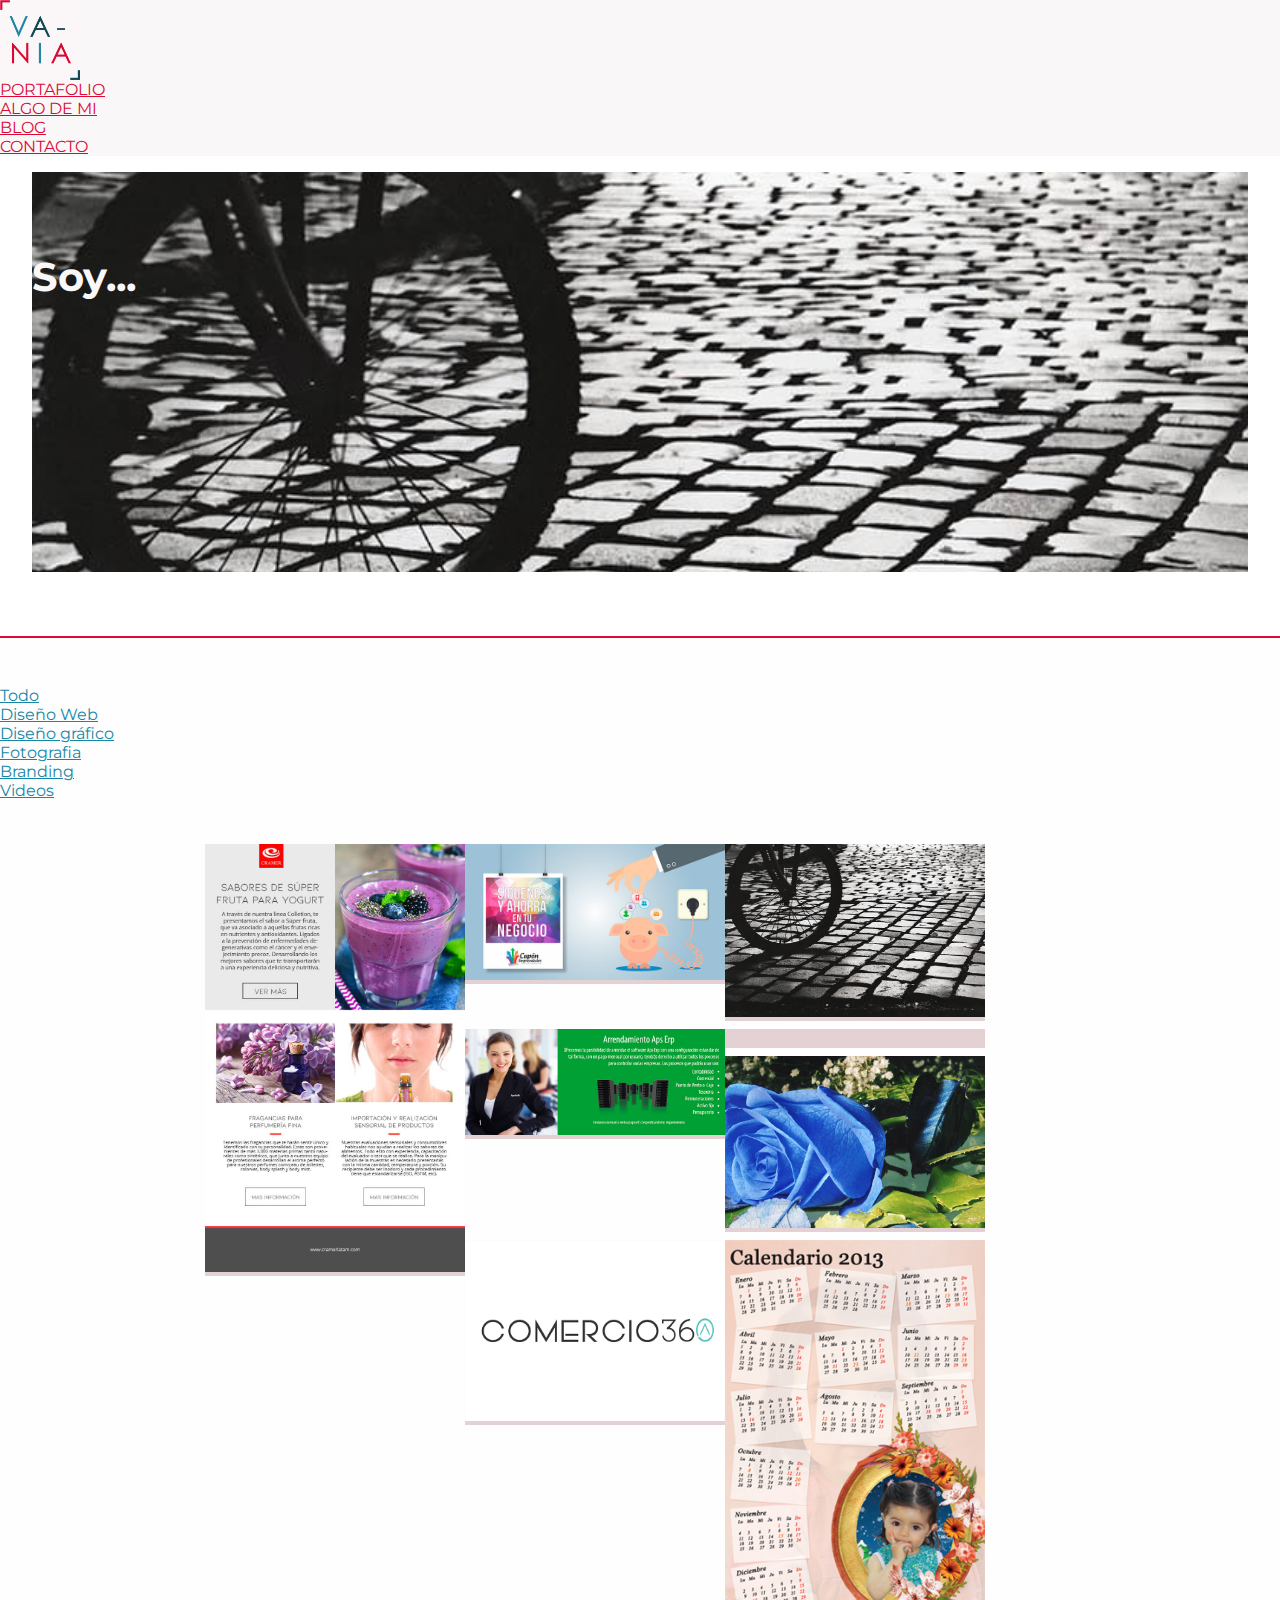
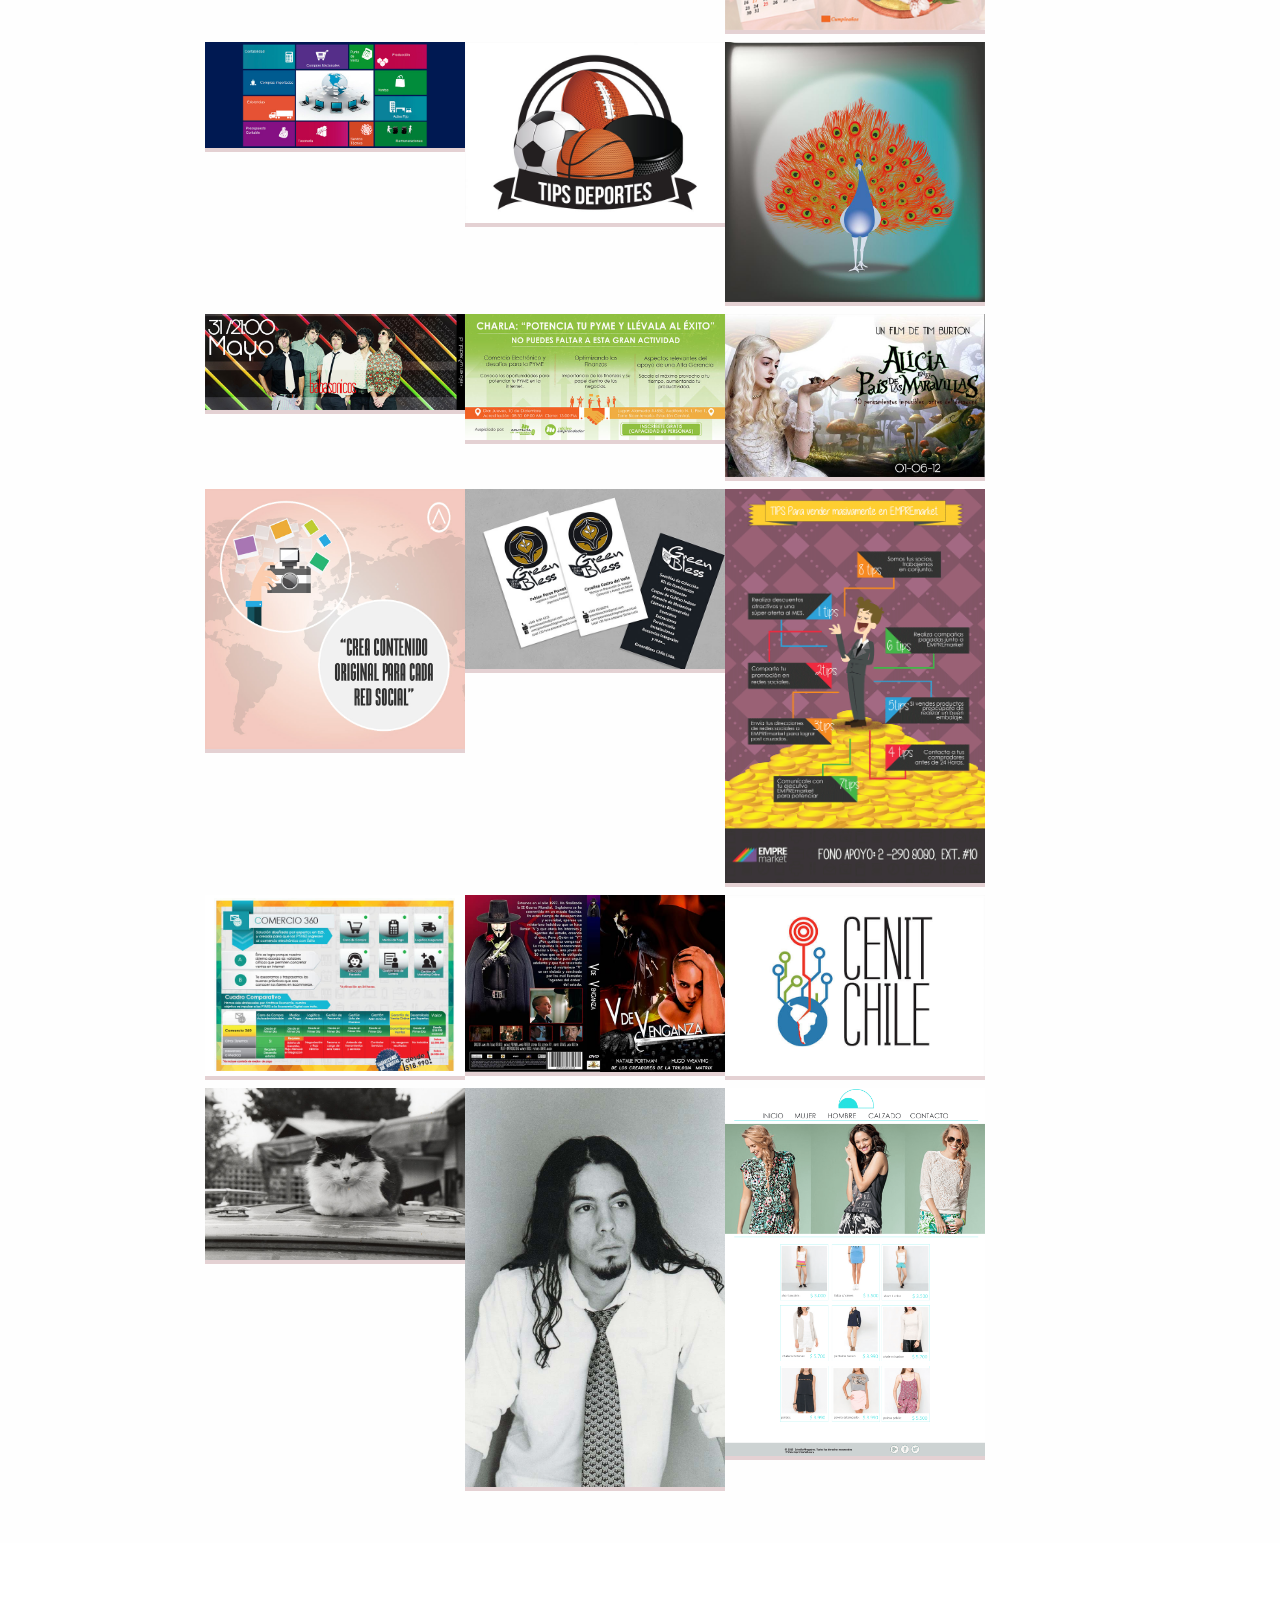
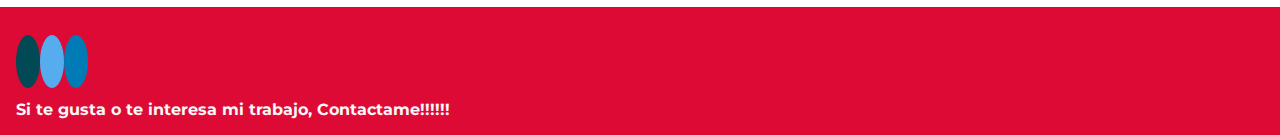
==== index.html @ 9d509ae1 "modificando textos imagen portafolio" ====
<!DOCTYPE html>
<html lang="es">
<head>
	<meta charset="UTF-8">
	<meta name="viewport" content="width=device-width, initial-scale=1, shrink-to-fit=no">
	<title>Portafolio profesional | front end</title>
	<link href="https://fonts.googleapis.com/css?family=Montserrat:400,700" rel="stylesheet">
	<link href="https://fonts.googleapis.com/css?family=Dosis" rel="stylesheet"> 
	<link rel="stylesheet" href="https://stackpath.bootstrapcdn.com/bootstrap/4.1.3/css/bootstrap.min.css" integrity="sha384-MCw98/SFnGE8fJT3GXwEOngsV7Zt27NXFoaoApmYm81iuXoPkFOJwJ8ERdknLPMO" crossorigin="anonymous">
	<link rel="stylesheet" href="https://use.fontawesome.com/releases/v5.2.0/css/all.css" integrity="sha384-hWVjflwFxL6sNzntih27bfxkr27PmbbK/iSvJ+a4+0owXq79v+lsFkW54bOGbiDQ" crossorigin="anonymous">
	<link rel="stylesheet" href="assets/css/style-masonry.css">
	<link rel="stylesheet" href="assets/css/style.css">
</head>
<body class="contenedor">
	<nav class="menuPortafolio1 py-4">
		<a href="">
			<div class="menuPortafolio1__logo ml-auto mr-auto">
				<img src="assets/img/log-vc.jpg" alt="logotipo portafolio">
			</div>
		</a>
		<ul class="nav justify-content-center">
			<li class="nav-item">
				<a class="nav-link active" href="index.html">PORTAFOLIO</a>
			</li>
			<li class="nav-item">
				<a class="nav-link" href="sobre-mi.html">ALGO DE MI</a>
			</li>
			<li class="nav-item">
				<a class="nav-link" href="blog.html">BLOG</a>
			</li>
			<li class="nav-item">
				<a class="nav-link" href="contacto.html">CONTACTO</a>
			</li>
		</ul>
	</nav>
	<nav class="navbar navbar-expand-lg navbar-light bg-light menuPortafolio2">
		<a class="menuPortafolio2__logo" href="#">
			<img src="assets/img/log-vc.jpg" alt="logotipo portafolio">
		</a>
		<button class="navbar-toggler icon-amburguesa" type="button" data-toggle="collapse" data-target="#navbarNav" aria-controls="navbarNav" aria-expanded="false" aria-label="Toggle navigation">
			<span class="navbar-toggler-icon "></span>
		</button>
		<div class="collapse navbar-collapse" id="navbarNav">
			<ul class="navbar-nav ml-auto">
				<li class="nav-item active">
					<a class="nav-link menuPortafolio2_btn" href="index.html">PORTAFOLIO<span class="sr-only">(current)</span></a>
				</li>
				<li class="nav-item">
					<a class="nav-link menuPortafolio2_btn" href="sobre-mi.html">ALGO DE MI</a>
				</li>
				<li class="nav-item">
					<a class="nav-link menuPortafolio2_btn" href="blog.html">BLOG</a>
				</li>
				<li class="nav-item">
					<a class="nav-link menuPortafolio2_btn" href="contacto.html">CONTACTO</a>
				</li>
			</ul>
		</div>
	</nav>
	<header class="container-fluid imgPrincipal">
		<h1 class="imgPrincipal__textoEscrito">Soy...</h1>
	</header>	

	<section class="container-fluid portafolio">
		<!--inicico submenu-->
		<div class="row submenu">
			<ul class="nav justify-content-center sub-menuPortafolio">
			<li class="nav-item">
				<a class="nav-link active" href="#">Todo</a>
			</li>
			<li class="nav-item">
				<a class="nav-link" href="#">Diseño Web</a>
			</li>
			<li class="nav-item">
				<a class="nav-link" href="#">Diseño gráfico</a>
			</li>
			<li class="nav-item">
				<a class="nav-link" href="#">Fotografia</a>
			</li>
			<li class="nav-item">
				<a class="nav-link" href="#">Branding</a>
			</li>
			<li class="nav-item">
				<a class="nav-link" href="#">Videos</a>
			</li>
			</ul>	
		</div><!--fin  submenu-->
		
		<div class=" container-fluid grid">
			<div class="grid-item grid-item--height3">
				<figure class="grid__imageIndiv">
					<img src="assets/img/CramerMailing.jpg" alt="Mailing emporesa cramer"/>
					<figcaption>
						<h3 class="grid__titulo">Mailing<span>Empresa Cramer</span> sabores</h3>
						<a href="#"></a>
					</figcaption>			
				</figure>
			</div>
			<div class="grid-item">
				<figure class="grid__imageIndiv">
					<img class="img-fluid" src="assets/img/ahorra-tu-negocio.jpg" alt="">
					<figcaption>
						<h3 class="grid__titulo">Mailing<span>Empresa Cramer</span> sabores</h3>
						<a href="#"></a>
					</figcaption>			
				</figure>
			</div>
			<div class="grid-item grid-item--height2">
				<figure class="grid__imageIndiv">
					<img class="img-fluid" src="assets/img/calle.jpg" alt="">
					<figcaption>
						<h3 class="grid__titulo">Mailing<span>Empresa Cramer</span> sabores</h3>
						<a href="#"></a>
					</figcaption>			
				</figure>
			</div>
			<div class="grid-item grid-item--height3">
				<figure class="grid__imageIndiv">
					<img class="img-fluid" src="assets/img/banner02.jpg" alt="">
					<figcaption>
						<h3 class="grid__titulo">Mailing<span>Empresa Cramer</span> sabores</h3>
						<a href="#"></a>
					</figcaption>			
				</figure>
			</div>
			<div class="grid-item grid-item--height2">
				<figure class="grid__imageIndiv">
					<img class="img-fluid" src="assets/img/revistaTw.jpg" alt="">
					<figcaption>
						<h3 class="grid__titulo">Proyecto<span>Revista</span> TW LOGÍSTICA</h3>
						<a href="#"></a>
					</figcaption>			
				</figure>
			</div>
			
			<div class="grid-item">
				<figure class="grid__imageIndiv">
					<img class="img-fluid" src="assets/img/rosaazul.jpg" alt="">
					<figcaption>
						<h3 class="grid__titulo">Fotografia <span>Estudio</span></h3>
						<a href="#"></a>
					</figcaption>			
				</figure>
			</div>
			<div class="grid-item grid-item--height2">
				<figure class="grid__imageIndiv">
					<img class="img-fluid" src="assets/img/fotologocomercio360.jpg" alt="">
					<figcaption>
						<h3 class="grid__titulo">lOGOTIPO <span>COMERCIO360,</span> Marca corporativa</h3>
						<a href="#"></a>
					</figcaption>			
				</figure>
			</div>
			<div class="grid-item grid-item--height3">
				<figure class="grid__imageIndiv">
					<img class="img-fluid" src="assets/img/img24.jpg" alt="">
					<figcaption>
						<h3 class="grid__titulo">Calendario <span>año</span> 2013</h3>
						<a href="#"></a>
					</figcaption>			
				</figure>
			</div>
			<div class="grid-item">
				<figure class="grid__imageIndiv">
					<img  class="img-fluid" src="assets/img/banner03.jpg" alt="">
					<figcaption>
						<h3 class="grid__titulo">Mailing<span>Empresa Cramer</span> sabores</h3>
						<a href="#"></a>
					</figcaption>			
				</figure>
			</div>
			<div class="grid-item">
				<figure class="grid__imageIndiv">
					<img class="img-fluid" src="assets/img/logotipodeportes.jpg" alt="">
					<figcaption>
						<h3 class="grid__titulo">Mailing<span>Empresa Cramer</span> sabores</h3>
						<a href="#"></a>
					</figcaption>			
				</figure>
			</div>
			<div class="grid-item grid-item--height2">
				<figure class="grid__imageIndiv">
					<img class="img-fluid" src="assets/img/iluspavoreal.jpg" alt="">
					<figcaption>
						<h3 class="grid__titulo">Mailing<span>Empresa Cramer</span> sabores</h3>
						<a href="#"></a>
					</figcaption>			
				</figure>
			</div>
			<div class="grid-item grid-item--height3">
				<figure class="grid__imageIndiv">
					<img class="img-fluid" src="assets/img/fotombabasonicos.jpg" alt="">
					<figcaption>
						<h3 class="grid__titulo">Mailing<span>Empresa Cramer</span> sabores</h3>
						<a href="#"></a>
					</figcaption>			
				</figure>
			</div>
			<div class="grid-item">
				<figure class="grid__imageIndiv">
					<img class="img-fluid" src="assets/img/publmutual.jpg" alt="">
					<figcaption>
						<h3 class="grid__titulo">Mailing<span>Empresa Cramer</span> sabores</h3>
						<a href="#"></a>
					</figcaption>			
				</figure>
			</div>
			<div class="grid-item grid-item--height2">
				<figure class="grid__imageIndiv">
					<img class="img-fluid" src="assets/img/fotomalicia.jpg" alt="">
					<figcaption>
						<h3 class="grid__titulo">Mailing<span>Empresa Cramer</span> sabores</h3>
						<a href="#"></a>
					</figcaption>			
				</figure>
			</div>
			<div class="grid-item grid-item--height3">
				<figure class="grid__imageIndiv">
					<img class="img-fluid" src="assets/img/redes1.jpg" alt="">
					<figcaption>
						<h3 class="grid__titulo">Mailing<span>Empresa Cramer</span> sabores</h3>
						<a href="#"></a>
					</figcaption>			
				</figure>
			</div>
			<div class="grid-item grid-item--height2">
				<figure class="grid__imageIndiv">
					<img class="img-fluid" src="assets/img/tarjetasgreenbless.jpg" alt="">
					<figcaption>
						<h3 class="grid__titulo">Mailing<span>Empresa Cramer</span> sabores</h3>
						<a href="#"></a>
					</figcaption>			
				</figure>
			</div>
			<div class="grid-item grid-item--height3">
				<figure class="grid__imageIndiv">
					<img  class="img-fluid" src="assets/img/tips.png" alt="">
					<figcaption>
						<h3 class="grid__titulo">Mailing<span>Empresa Cramer</span> sabores</h3>
						<a href="#"></a>
					</figcaption>			
				</figure>
			</div>
			<div class="grid-item">
				<figure class="grid__imageIndiv">
					<img class="img-fluid" src="assets/img/dipticocomercio360.jpg" alt="">
					<figcaption>
						<h3 class="grid__titulo">Mailing<span>Empresa Cramer</span> sabores</h3>
						<a href="#"></a>
					</figcaption>			
				</figure>
			</div>
			<div class="grid-item">
				<figure class="grid__imageIndiv">
					<img class="img-fluid" src="assets/img/fotomcaratula.jpg" alt="">
					<figcaption>
						<h3 class="grid__titulo">Mailing<span>Empresa Cramer</span> sabores</h3>
						<a href="#"></a>
					</figcaption>			
				</figure>
			</div>
			<div class="grid-item grid-item--height2">
				<figure class="grid__imageIndiv">
					<img class="img-fluid" src="assets/img/fotologocenitchile.jpg" alt="">
					<figcaption>
						<h3 class="grid__titulo">Mailing<span>Empresa Cramer</span> sabores</h3>
						<a href="#"></a>
					</figcaption>			
				</figure>
			</div>
			<div class="grid-item">
				<figure class="grid__imageIndiv">
					<img class="img-fluid" src="assets/img/gato.jpg" alt="">
					<figcaption>
						<h3 class="grid__titulo">Mailing<span>Empresa Cramer</span> sabores</h3>
						<a href="#"></a>
					</figcaption>			
				</figure>
			</div>
			<div class="grid-item grid-item--height2">
				<figure class="grid__imageIndiv">
					<img class="img-fluid" src="assets/img/retratoh.jpg" alt="">
					<figcaption>
						<h3 class="grid__titulo">Mailing<span>Empresa Cramer</span> sabores</h3>
						<a href="#"></a>
					</figcaption>			
				</figure>
			</div>
			<div class="grid-item">
				<figure class="grid__imageIndiv">
					<img class="img-fluid" src="assets/img/plantilla4.png" alt="">
					<figcaption>
						<h3 class="grid__titulo">Mailing<span>Empresa Cramer</span> sabores</h3>
						<a href="#"></a>
					</figcaption>			
				</figure>
			</div>
			
		</div><!--fin container grid portafolio-->
		
	</section>
	<footer class="footerPortafolio text-center">
		<div class="row">
			<div class="col-xs-12 col-sm-6 footer__iconos ml-auto mr-auto">
				<a href="https://www.facebook.com/vania.e.cardenas"><i class="fab fa-facebook-f footer__iconos--ind"></i></a>
				<a href="https://twitter.com/Vaniacardenas21"><i class="fab fa-twitter footer__iconos--ind2"></i></a>
				<a href="https://www.linkedin.com/in/vania-c%C3%A1rdenas-36265216/"><i class="fab fa-linkedin-in footer__iconos--ind3"></i></i></a>
			</div>
			<div class="col-xs-12 col-sm-6 text-center footer__contactame">
				<a href="contacto.html">Si te gusta o te interesa mi trabajo, Contactame!!!!!!</a>
			</div>
		</div><!--fin row footer-->
	</footer>


<script src="https://code.jquery.com/jquery-3.3.1.slim.min.js" integrity="sha384-q8i/X+965DzO0rT7abK41JStQIAqVgRVzpbzo5smXKp4YfRvH+8abtTE1Pi6jizo" crossorigin="anonymous"></script>

<script src="https://unpkg.com/masonry-layout@4/dist/masonry.pkgd.min.js"></script>
<script src="assets/js/masonry.js"></script>
<!-- or -->
<script src="https://cdnjs.cloudflare.com/ajax/libs/popper.js/1.14.3/umd/popper.min.js" integrity="sha384-ZMP7rVo3mIykV+2+9J3UJ46jBk0WLaUAdn689aCwoqbBJiSnjAK/l8WvCWPIPm49" crossorigin="anonymous"></script>
<script src="https://stackpath.bootstrapcdn.com/bootstrap/4.1.3/js/bootstrap.min.js" integrity="sha384-ChfqqxuZUCnJSK3+MXmPNIyE6ZbWh2IMqE241rYiqJxyMiZ6OW/JmZQ5stwEULTy" crossorigin="anonymous"></script>
</body>
</html>
---- assets/css/style-masonry.css ----
* { margin:0;
padding: 0; }


/* ---- grid ---- */

.grid {
  max-width: 870px;
  margin:20px auto;
}

/* clearfix */
.grid:after {
  content: '';
  display: block;
  clear: both;
}

/* ---- grid-item ---- */

.grid-item {
  max-width: 270px;
  height: auto;
  float: left;
  margin-top:0.5em;
  }

.grid-item--width2 { max-width: 270px; }
.grid-item--width3 { max-width: 480px; }
.grid-item--width4 { max-width: 640px; }

.grid-item--height2 { height: auto; }
.grid-item--height3 { height:auto; }
.grid-item--height4 { height:auto; }


img.grid-item:hover {
  background: #fff;
  border-color: white;
  cursor: pointer;
}

@media screen and (min-width: 570px){
  .grid-item {
  max-width: 260px;

  }
}

figure.grid__imageIndiv {
  font-family: 'Montserrat', Arial, sans-serif;
  color: #fff;
  position: relative;
  float: left;
  overflow: hidden;
  min-width: 260px;
  max-width: 310px;
  max-height: 700px;
  width: 100%;
  background: #e4d1d3;
  text-align: center;
}
figure.grid__imageIndiv * {
  -webkit-box-sizing: border-box;
  box-sizing: border-box;
}
figure.grid__imageIndiv img {
  opacity: 1;
  width: 100%;
  -webkit-transition: opacity 0.35s;
  transition: opacity 0.35s;
}
figure.grid__imageIndiv figcaption {
  position: absolute;
  bottom: 0;
  left: 0;
  padding: 2em 3em;
  width: 100%;
  height: 100%;
}
figure.grid__imageIndiv figcaption::before {
  position: absolute;
  top: 50%;
  right: 30px;
  bottom: 50%;
  left: 30px;
  border-top: 1px solid rgba(221, 10, 53, 0.8);
  /*border-bottom: 1px solid rgba(221, 10,53, 0.8);*/
  content: '';
  opacity: 0;
  background-color: #ffffff;
  -webkit-transition: all 0.4s;
  transition: all 0.4s;
  -webkit-transition-delay: 0.6s;
  transition-delay: 0.6s;
}
figure.grid__imageIndiv h3.grid__titulo{
  margin: 0 0 5px;
  color:#014955;
  opacity: 0;
  -webkit-transition: opacity 0.35s, -webkit-transform 0.35s;
  transition: opacity 0.35s,-webkit-transform 0.35s,-moz-transform 0.35s,-o-transform 0.35s,transform 0.35s;
}
figure.grid__imageIndiv h3 {
  word-spacing: -0.15em;
  font-weight: 400;
  text-transform: uppercase;
  -webkit-transform: translate3d(0%, 50%, 0);
  transform: translate3d(0%, 50%, 0);
  -webkit-transition-delay: 0.3s;
  transition-delay: 0.3s;
}
figure.grid__imageIndiv h3 span {
  font-weight: 700;
}

figure.grid__imageIndiv a {
  left: 0;
  right: 0;
  top: 0;
  bottom: 0;
  position: absolute;
  color: #ffffff;
}
figure.grid__imageIndiv:hover img {
  opacity: 0.20;
}
figure.grid__imageIndiv:hover figcaption h3 {
  opacity: 1;
  -webkit-transform: translate3d(0%, 0%, 0);
  transform: translate3d(0%, 0%, 0);
  -webkit-transition-delay: 0.3s;
  transition-delay: 0.3s;
}
figure.grid__imageIndiv:hover figcaption p {
  opacity: 0.9;
  -webkit-transition-delay: 0.6s;
  transition-delay: 0.6s;
}
figure.grid__imageIndiv:hover figcaption::before {
  background: rgba(221, 10, 53, 0);
  top: 15px;
  bottom: 15px;
  opacity: 1;
  -webkit-transition-delay: 0s;
  transition-delay: 0s;
}
---- assets/css/style.css ----
*{
	margin:0;
	padding: 0;
}

body{
	font-family: 'Montserrat', sans-serif;

}
h1{
	font-size: 2.5em;
	color:#f9f7f7;
}

h2{
	font-size: 1.5em;
	color:#1687a7;
	font-weight: bold;
}
h3{
	font-size: 1.1em;
	color: #1687a7;
}


h4{
	font-size: 1em;
}
p{
	font-size: 1em;
}
.menuPortafolio1 , .menuPortafolio2{
	background-color: #f9f7f7;
}
.menuPortafolio1{
	display: none;
}

@media screen and (min-width: 570px){
	.menuPortafolio1{
		display:block;
	}
	.menuPortafolio2{
		display:none;
	}
}

.menuPortafolio1 a{
	color:#dd0a35;

}
.menuPortafolio2_btn{
	color:#dd0a35 !important;
}

.submenu ul{
	margin: 0 auto;
}

@media screen and (min-width: 570px){
	.sub-menuPortafolio{
	padding: 1em 0;
}
}
ul.sub-menuPortafolio a{
	color:#1687a7;
}
.icon-amburguesa{
	padding: 0.5em;
	border-radius: 5px;
	border:2px solid #dd0a35 !important;
}
.menuPortafolio1 img , .menuPortafolio2 img{
	width: 80px;
}
.imgPrincipal{
	position: relative;
	height: 250px;
	background:url(../img/calle.jpg);
}
@media screen and (min-width: 570px){
	.imgPrincipal{
		width: 95%;
		height: 400px;
		background-repeat: no-repeat;
		background-size: cover;
		margin:1em auto;
	}
}

.portafolio{
	padding: 2em 0;
	border-top: 2px solid #dd0a35;
	background-color:#fefefe; 
}

@media screen and (min-width: 570px){
	.portafolio{
		margin:2em auto;
	}
}
@media screen and (min-width: 760px){
	.portafolio{
		margin:4em auto;
	}
}

p{	
	font-size: 1em;
	font-family: 'Dosis', sans-serif;
}

.imgPrincipal__textoEscrito{
	font-weight: bold;
	padding: 2em 0;
}
.menuPortafolio1__logo , .menuPortafolio2__logo{
	width: 80px;
	height: 80px;
	background-color: #050016;
	position: relative;
}

.footerPortafolio{
	bottom: 0;
	padding: 1em;
	background-color: #dd0a35;
}

.footer__iconos{
	margin:1em 0;
	font-size: 1.5em;
}
.footer__iconos--ind,.footer__iconos--ind2,.footer__iconos--ind3{
	width: 50px;
	height: 50px;
	padding: 0.5em;
	border-radius: 50%;
	color:#f9f7f7;
	
}
.footer__iconos--ind{
	background-color: #014955;
}
.footer__iconos--ind2{
	background-color: #55acee;	
}
.footer__iconos--ind3{
	background-color:#007bb5; 
}
.footer__contactame a{
	font-weight: bold;
	color:#f9f7f7;
	text-decoration: none;

}
@media screen and (min-width: 570px){
	.footer__contactame a{
	text-align: left;
	}
}


/*pagina sobre mi*/
.curriculum{
	margin:0 auto;
}

@media screen and (min-width: 570px){
	.curriculum{
	margin:2em auto;
}
}

.curriculumDatos{
	padding: 1em;
	border-radius: 0.3em;
	border:1px solid #dfdcdc;
}
img.curriculumDatos__imagen{
	border:1px solid #dd0a35;
}
.curriculumDatos__acerca{
	padding: 2em 1em;
}

@media screen and (min-width: 760px){
	.datosindividuales{
	padding: 4em 0;
	}
}

/*blog*/

.borde-caj{
	border:1px solid #D8D8D8;
	margin:1em 0;
}

.btn-color{
	background-color: #014955!important;
	color:#efefef;
}

/*Contacto*/

@media screen and (min-width: 570px){
	.contacto__mapa{
	padding: 1em 0 2em 0;}
}
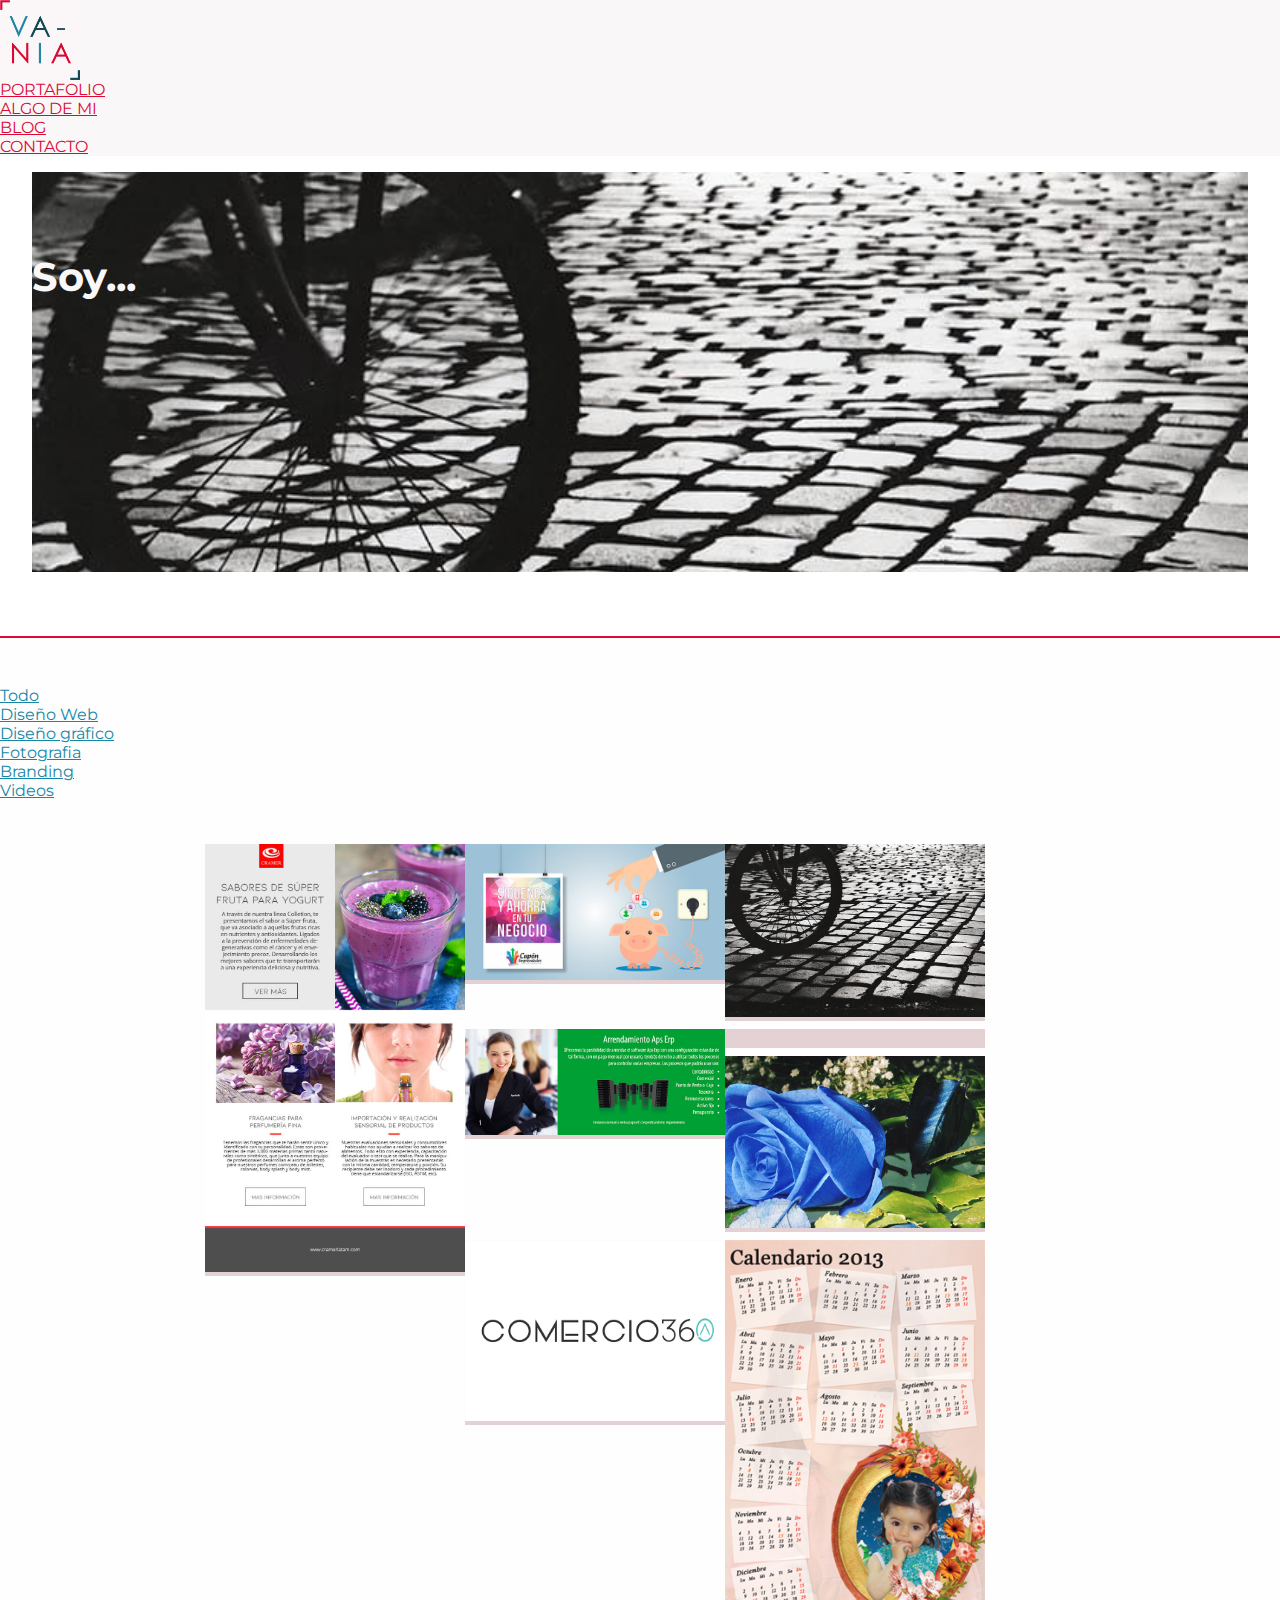
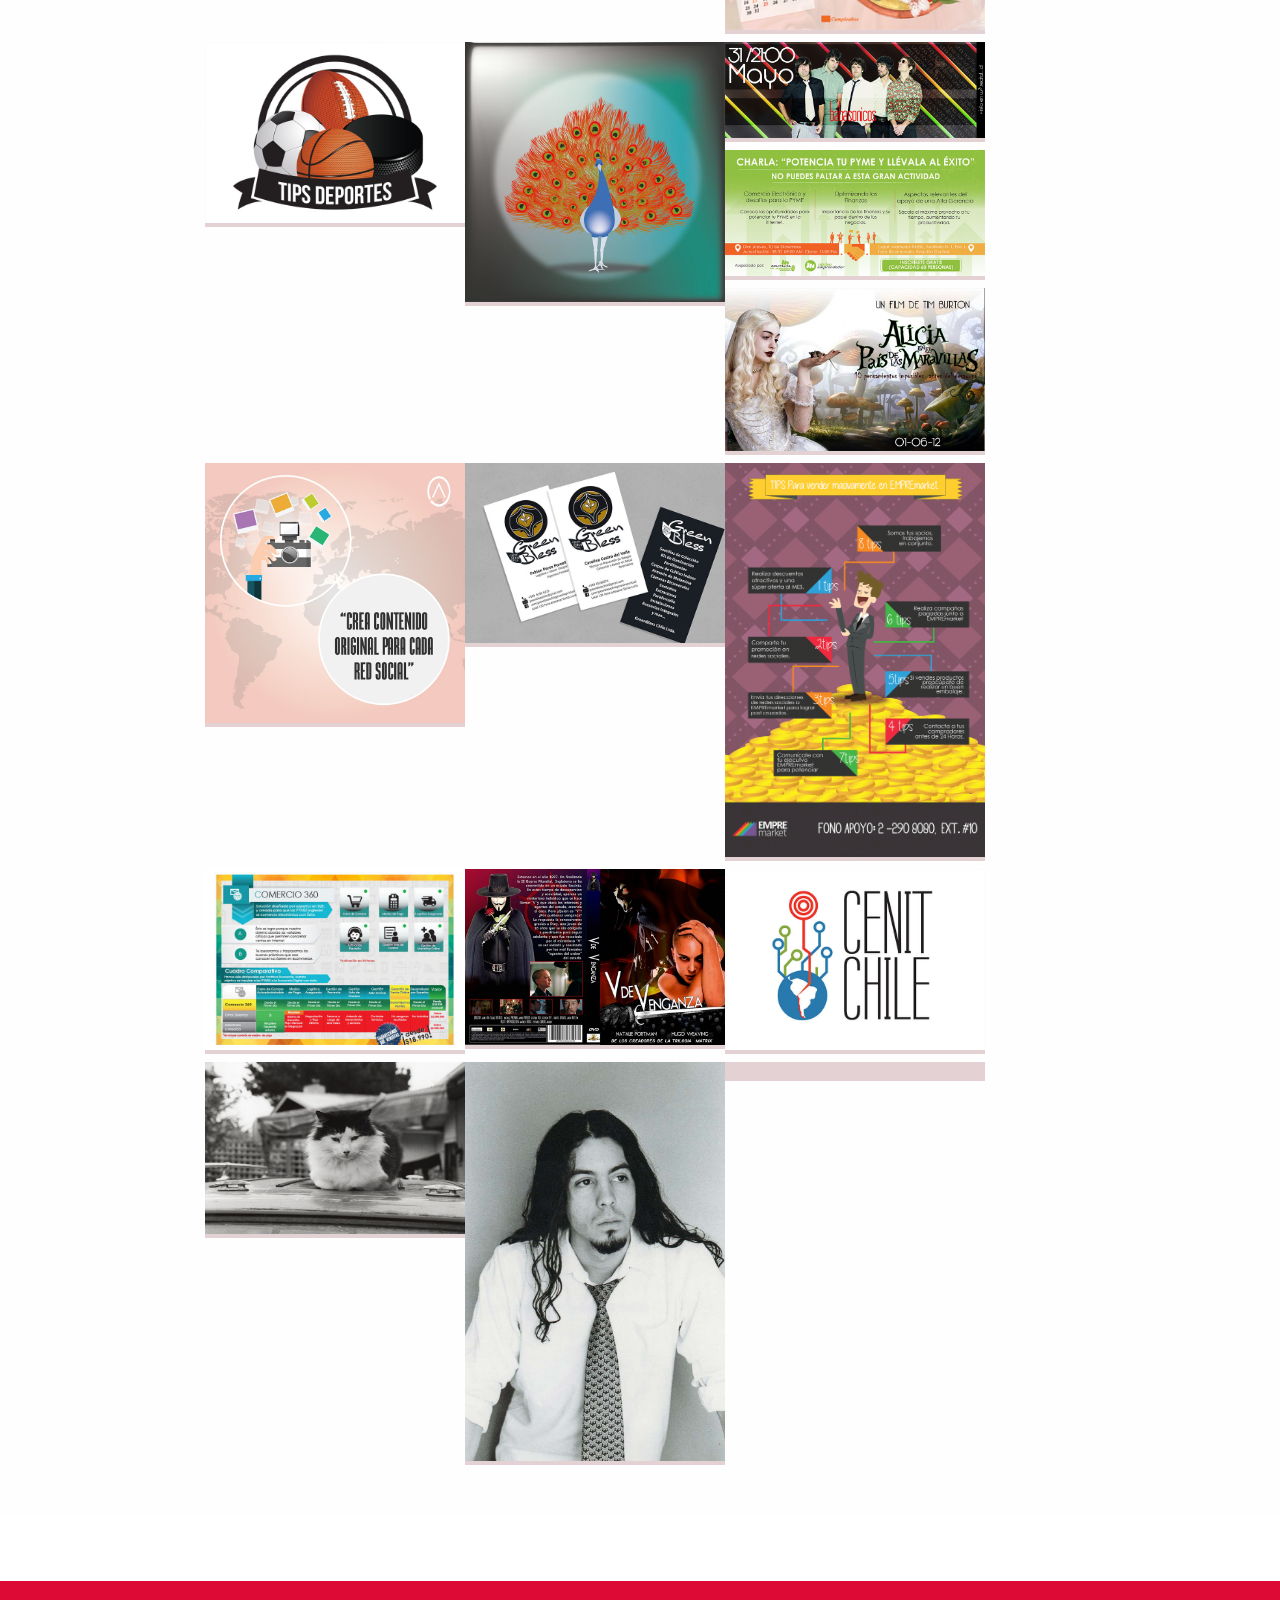
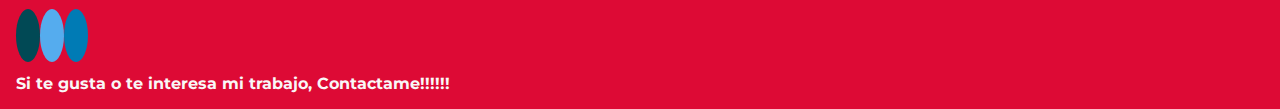
==== commit 6443c6b3: "termino de texto en imagenes portafolio" ====
--- a/index.html
+++ b/index.html
@@ -91,7 +91,7 @@
 				<figure class="grid__imageIndiv">
 					<img src="assets/img/CramerMailing.jpg" alt="Mailing emporesa cramer"/>
 					<figcaption>
-						<h3 class="grid__titulo">Mailing<span>Empresa Cramer</span> sabores</h3>
+						<h3 class="grid__titulo">Mailing <span>Empresa Cramer</span> sabores</h3>
 						<a href="#"></a>
 					</figcaption>			
 				</figure>
@@ -100,7 +100,7 @@
 				<figure class="grid__imageIndiv">
 					<img class="img-fluid" src="assets/img/ahorra-tu-negocio.jpg" alt="">
 					<figcaption>
-						<h3 class="grid__titulo">Mailing<span>Empresa Cramer</span> sabores</h3>
+						<h3 class="grid__titulo">Publicidad <span>Cupon</span> Emprendedor</h3>
 						<a href="#"></a>
 					</figcaption>			
 				</figure>
@@ -109,7 +109,7 @@
 				<figure class="grid__imageIndiv">
 					<img class="img-fluid" src="assets/img/calle.jpg" alt="">
 					<figcaption>
-						<h3 class="grid__titulo">Mailing<span>Empresa Cramer</span> sabores</h3>
+						<h3 class="grid__titulo">Fotografía <span>Calle</span> Londres</h3>
 						<a href="#"></a>
 					</figcaption>			
 				</figure>
@@ -118,7 +118,7 @@
 				<figure class="grid__imageIndiv">
 					<img class="img-fluid" src="assets/img/banner02.jpg" alt="">
 					<figcaption>
-						<h3 class="grid__titulo">Mailing<span>Empresa Cramer</span> sabores</h3>
+						<h3 class="grid__titulo">Banner <span>Empresa</span> APPSOFT</h3>
 						<a href="#"></a>
 					</figcaption>			
 				</figure>
@@ -127,7 +127,7 @@
 				<figure class="grid__imageIndiv">
 					<img class="img-fluid" src="assets/img/revistaTw.jpg" alt="">
 					<figcaption>
-						<h3 class="grid__titulo">Proyecto<span>Revista</span> TW LOGÍSTICA</h3>
+						<h3 class="grid__titulo">Proyecto <span>TW LOGÍSTICA</span> Revista</h3>
 						<a href="#"></a>
 					</figcaption>			
 				</figure>
@@ -160,20 +160,12 @@
 					</figcaption>			
 				</figure>
 			</div>
-			<div class="grid-item">
-				<figure class="grid__imageIndiv">
-					<img  class="img-fluid" src="assets/img/banner03.jpg" alt="">
-					<figcaption>
-						<h3 class="grid__titulo">Mailing<span>Empresa Cramer</span> sabores</h3>
-						<a href="#"></a>
-					</figcaption>			
-				</figure>
-			</div>
+			
 			<div class="grid-item">
 				<figure class="grid__imageIndiv">
 					<img class="img-fluid" src="assets/img/logotipodeportes.jpg" alt="">
 					<figcaption>
-						<h3 class="grid__titulo">Mailing<span>Empresa Cramer</span> sabores</h3>
+						<h3 class="grid__titulo">lOGOTIPO <span>Deportes</span></h3>
 						<a href="#"></a>
 					</figcaption>			
 				</figure>
@@ -182,7 +174,7 @@
 				<figure class="grid__imageIndiv">
 					<img class="img-fluid" src="assets/img/iluspavoreal.jpg" alt="">
 					<figcaption>
-						<h3 class="grid__titulo">Mailing<span>Empresa Cramer</span> sabores</h3>
+						<h3 class="grid__titulo">Ilustración <span>Pavo</span>Real</h3>
 						<a href="#"></a>
 					</figcaption>			
 				</figure>
@@ -191,7 +183,7 @@
 				<figure class="grid__imageIndiv">
 					<img class="img-fluid" src="assets/img/fotombabasonicos.jpg" alt="">
 					<figcaption>
-						<h3 class="grid__titulo">Mailing<span>Empresa Cramer</span> sabores</h3>
+						<h3 class="grid__titulo"><span>Facebook</span>Basonicos</h3>
 						<a href="#"></a>
 					</figcaption>			
 				</figure>
@@ -200,7 +192,7 @@
 				<figure class="grid__imageIndiv">
 					<img class="img-fluid" src="assets/img/publmutual.jpg" alt="">
 					<figcaption>
-						<h3 class="grid__titulo">Mailing<span>Empresa Cramer</span> sabores</h3>
+						<h3 class="grid__titulo">Publicidad <span>Mutual de Seguridad</span></h3>
 						<a href="#"></a>
 					</figcaption>			
 				</figure>
@@ -209,7 +201,7 @@
 				<figure class="grid__imageIndiv">
 					<img class="img-fluid" src="assets/img/fotomalicia.jpg" alt="">
 					<figcaption>
-						<h3 class="grid__titulo">Mailing<span>Empresa Cramer</span> sabores</h3>
+						<h3 class="grid__titulo">Pelicula <span>Alicia</span>en el pais de las maravillas</h3>
 						<a href="#"></a>
 					</figcaption>			
 				</figure>
@@ -218,7 +210,7 @@
 				<figure class="grid__imageIndiv">
 					<img class="img-fluid" src="assets/img/redes1.jpg" alt="">
 					<figcaption>
-						<h3 class="grid__titulo">Mailing<span>Empresa Cramer</span> sabores</h3>
+						<h3 class="grid__titulo">Post <span>Redes</span> Sociales</h3>
 						<a href="#"></a>
 					</figcaption>			
 				</figure>
@@ -227,7 +219,7 @@
 				<figure class="grid__imageIndiv">
 					<img class="img-fluid" src="assets/img/tarjetasgreenbless.jpg" alt="">
 					<figcaption>
-						<h3 class="grid__titulo">Mailing<span>Empresa Cramer</span> sabores</h3>
+						<h3 class="grid__titulo">Tarjetas <span>greenbless</span></h3>
 						<a href="#"></a>
 					</figcaption>			
 				</figure>
@@ -236,7 +228,7 @@
 				<figure class="grid__imageIndiv">
 					<img  class="img-fluid" src="assets/img/tips.png" alt="">
 					<figcaption>
-						<h3 class="grid__titulo">Mailing<span>Empresa Cramer</span> sabores</h3>
+						<h3 class="grid__titulo">Tips <span>Vender</span>por internet</h3>
 						<a href="#"></a>
 					</figcaption>			
 				</figure>
@@ -245,7 +237,7 @@
 				<figure class="grid__imageIndiv">
 					<img class="img-fluid" src="assets/img/dipticocomercio360.jpg" alt="">
 					<figcaption>
-						<h3 class="grid__titulo">Mailing<span>Empresa Cramer</span> sabores</h3>
+						<h3 class="grid__titulo">DIPTICO <span>Comercio</span>360</h3>
 						<a href="#"></a>
 					</figcaption>			
 				</figure>
@@ -254,7 +246,7 @@
 				<figure class="grid__imageIndiv">
 					<img class="img-fluid" src="assets/img/fotomcaratula.jpg" alt="">
 					<figcaption>
-						<h3 class="grid__titulo">Mailing<span>Empresa Cramer</span> sabores</h3>
+						<h3 class="grid__titulo">Propuesta Caratula <span>V de venganza</span> 2013</h3>
 						<a href="#"></a>
 					</figcaption>			
 				</figure>
@@ -263,7 +255,7 @@
 				<figure class="grid__imageIndiv">
 					<img class="img-fluid" src="assets/img/fotologocenitchile.jpg" alt="">
 					<figcaption>
-						<h3 class="grid__titulo">Mailing<span>Empresa Cramer</span> sabores</h3>
+						<h3 class="grid__titulo">Logotipo <span>Cenit</span> Chile</h3>
 						<a href="#"></a>
 					</figcaption>			
 				</figure>
@@ -272,7 +264,7 @@
 				<figure class="grid__imageIndiv">
 					<img class="img-fluid" src="assets/img/gato.jpg" alt="">
 					<figcaption>
-						<h3 class="grid__titulo">Mailing<span>Empresa Cramer</span> sabores</h3>
+						<h3 class="grid__titulo">Fotografía <span>Gato</span>en la calle</h3>
 						<a href="#"></a>
 					</figcaption>			
 				</figure>
@@ -281,16 +273,16 @@
 				<figure class="grid__imageIndiv">
 					<img class="img-fluid" src="assets/img/retratoh.jpg" alt="">
 					<figcaption>
-						<h3 class="grid__titulo">Mailing<span>Empresa Cramer</span> sabores</h3>
-						<a href="#"></a>
-					</figcaption>			
-				</figure>
-			</div>
-			<div class="grid-item">
-				<figure class="grid__imageIndiv">
-					<img class="img-fluid" src="assets/img/plantilla4.png" alt="">
-					<figcaption>
-						<h3 class="grid__titulo">Mailing<span>Empresa Cramer</span> sabores</h3>
+						<h3 class="grid__titulo">Retrato <span>Hombre</span> año 2014</h3>
+						<a href="#"></a>
+					</figcaption>			
+				</figure>
+			</div>
+			<div class="grid-item">
+				<figure class="grid__imageIndiv">
+					<img class="img-fluid" src="assets/img/pantallazo-c360.png" alt="">
+					<figcaption>
+						<h3 class="grid__titulo">Landing <span>Comercio</span> 360</h3>
 						<a href="#"></a>
 					</figcaption>			
 				</figure>
--- a/assets/css/style-masonry.css
+++ b/assets/css/style-masonry.css
@@ -91,8 +91,8 @@
   background-color: #ffffff;
   -webkit-transition: all 0.4s;
   transition: all 0.4s;
-  -webkit-transition-delay: 0.6s;
-  transition-delay: 0.6s;
+  -webkit-transition-delay: 0.4s;
+  transition-delay: 0.4s;
 }
 figure.grid__imageIndiv h3.grid__titulo{
   margin: 0 0 5px;
@@ -134,8 +134,8 @@
 }
 figure.grid__imageIndiv:hover figcaption p {
   opacity: 0.9;
-  -webkit-transition-delay: 0.6s;
-  transition-delay: 0.6s;
+  -webkit-transition-delay: 0.3s;
+  transition-delay: 0.3s;
 }
 figure.grid__imageIndiv:hover figcaption::before {
   background: rgba(221, 10, 53, 0);
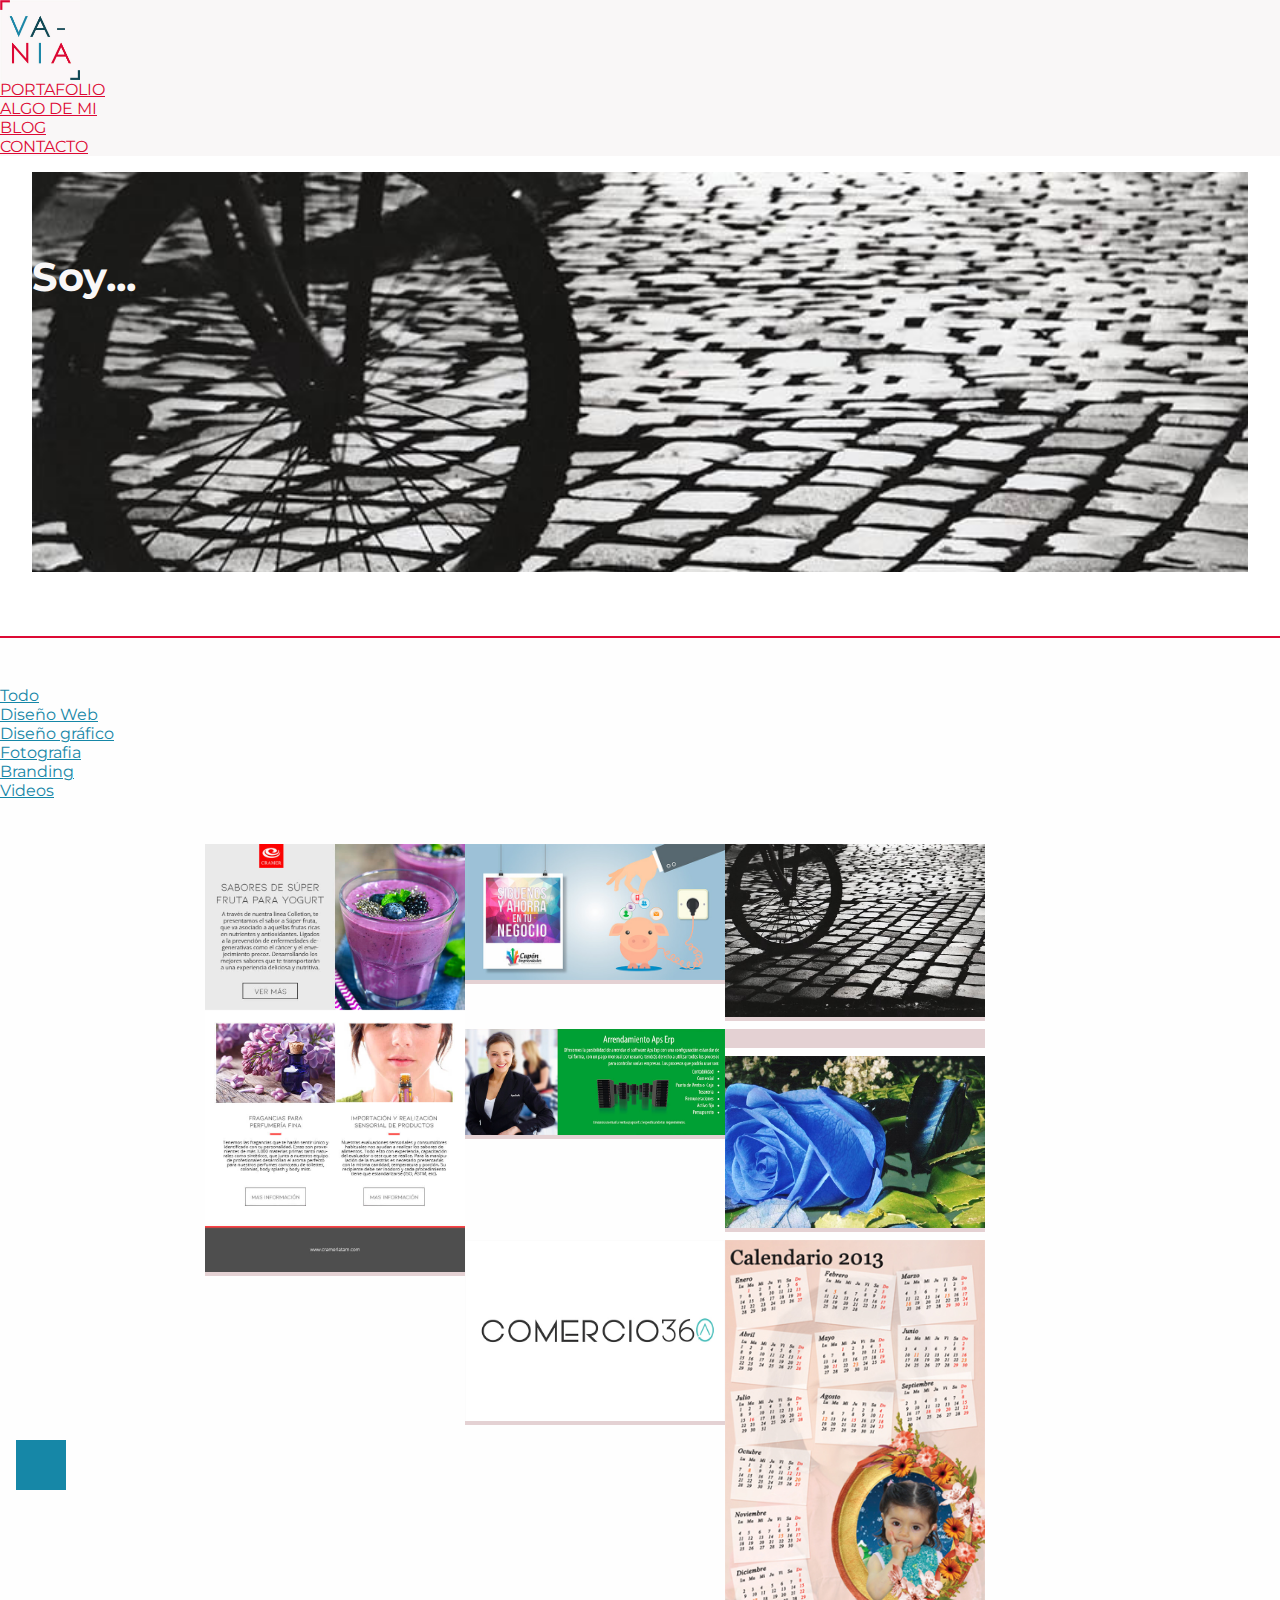
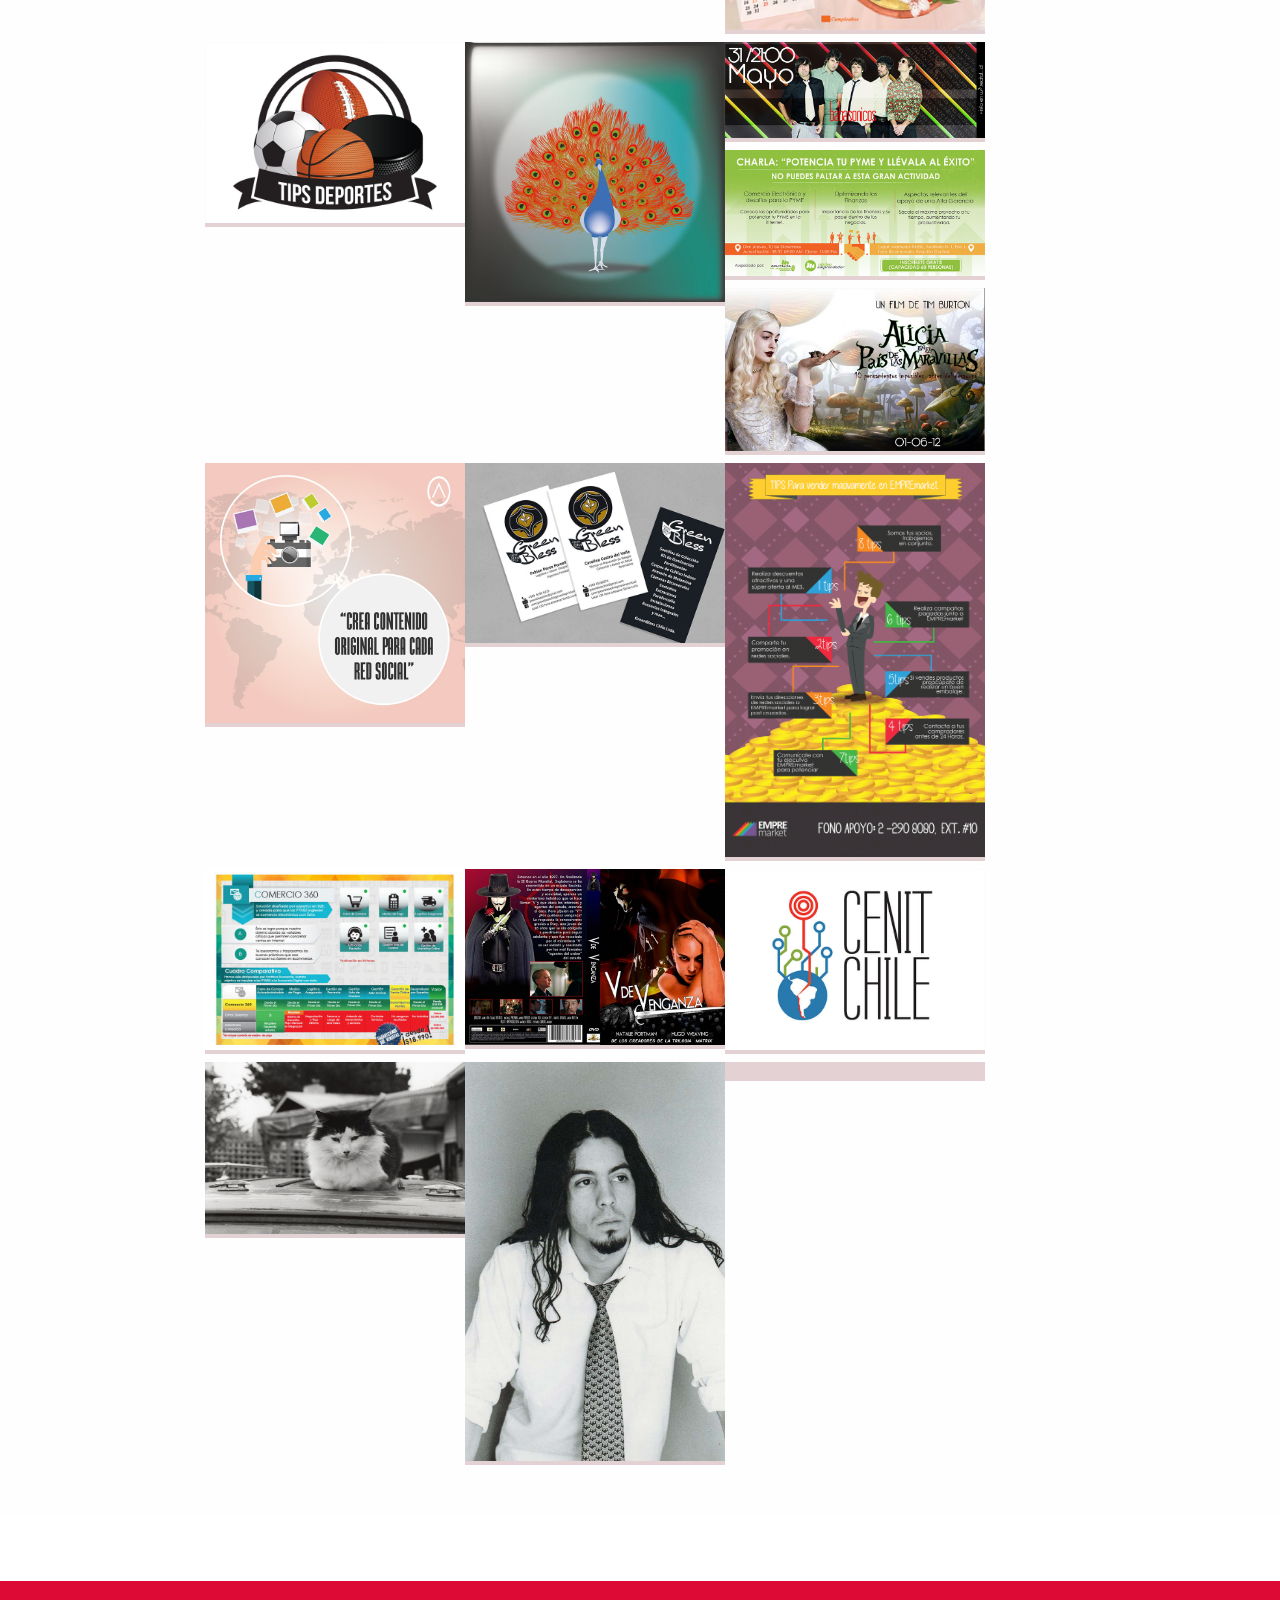
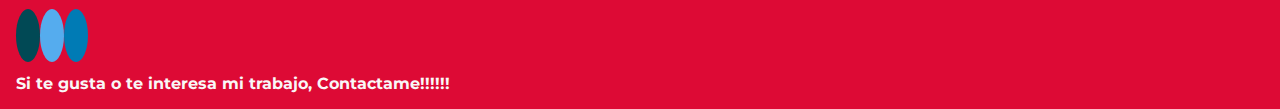
==== commit 38f20c8e: "crear boton para subir en seccion portafolio" ====
--- a/index.html
+++ b/index.html
@@ -33,6 +33,7 @@
 			</li>
 		</ul>
 	</nav>
+
 	<nav class="navbar navbar-expand-lg navbar-light bg-light menuPortafolio2">
 		<a class="menuPortafolio2__logo" href="#">
 			<img src="assets/img/log-vc.jpg" alt="logotipo portafolio">
@@ -86,13 +87,13 @@
 			</ul>	
 		</div><!--fin  submenu-->
 		
-		<div class=" container-fluid grid">
+		<div class=" container-fluid grid imagesLoaded">
 			<div class="grid-item grid-item--height3">
 				<figure class="grid__imageIndiv">
 					<img src="assets/img/CramerMailing.jpg" alt="Mailing emporesa cramer"/>
 					<figcaption>
 						<h3 class="grid__titulo">Mailing <span>Empresa Cramer</span> sabores</h3>
-						<a href="#"></a>
+						<a href="trabajos.html"></a>
 					</figcaption>			
 				</figure>
 			</div>
@@ -290,6 +291,10 @@
 			
 		</div><!--fin container grid portafolio-->
 		
+	</section>
+
+	<section class="btnInicio">
+		<div class="btnInicio__icono text-center pt-3"><i class="fas fa-angle-up"></i></div>
 	</section>
 	<footer class="footerPortafolio text-center">
 		<div class="row">
@@ -307,8 +312,13 @@
 
 <script src="https://code.jquery.com/jquery-3.3.1.slim.min.js" integrity="sha384-q8i/X+965DzO0rT7abK41JStQIAqVgRVzpbzo5smXKp4YfRvH+8abtTE1Pi6jizo" crossorigin="anonymous"></script>
 
+<script src="https://unpkg.com/imagesloaded@4/imagesloaded.pkgd.min.js"></script>
+<script src="assets/js/apps.js"></script>
+
 <script src="https://unpkg.com/masonry-layout@4/dist/masonry.pkgd.min.js"></script>
 <script src="assets/js/masonry.js"></script>
+
+
 <!-- or -->
 <script src="https://cdnjs.cloudflare.com/ajax/libs/popper.js/1.14.3/umd/popper.min.js" integrity="sha384-ZMP7rVo3mIykV+2+9J3UJ46jBk0WLaUAdn689aCwoqbBJiSnjAK/l8WvCWPIPm49" crossorigin="anonymous"></script>
 <script src="https://stackpath.bootstrapcdn.com/bootstrap/4.1.3/js/bootstrap.min.js" integrity="sha384-ChfqqxuZUCnJSK3+MXmPNIyE6ZbWh2IMqE241rYiqJxyMiZ6OW/JmZQ5stwEULTy" crossorigin="anonymous"></script>
--- a/assets/css/style.css
+++ b/assets/css/style.css
@@ -209,6 +209,22 @@
 	padding: 1em 0 2em 0;}
 }
 
-
-
-
+/*boton para subir*/
+.btnInicio{
+	position:absolute;
+	z-index: 20;
+	top:90rem;
+	font-size: 1em;
+	left:1rem;
+}
+
+.btnInicio__icono{
+	width: 50px;
+	height: 50px;
+	font-size:1em;
+	color:#e4d1d3;
+
+	background-color: #1687a7;
+}
+
+
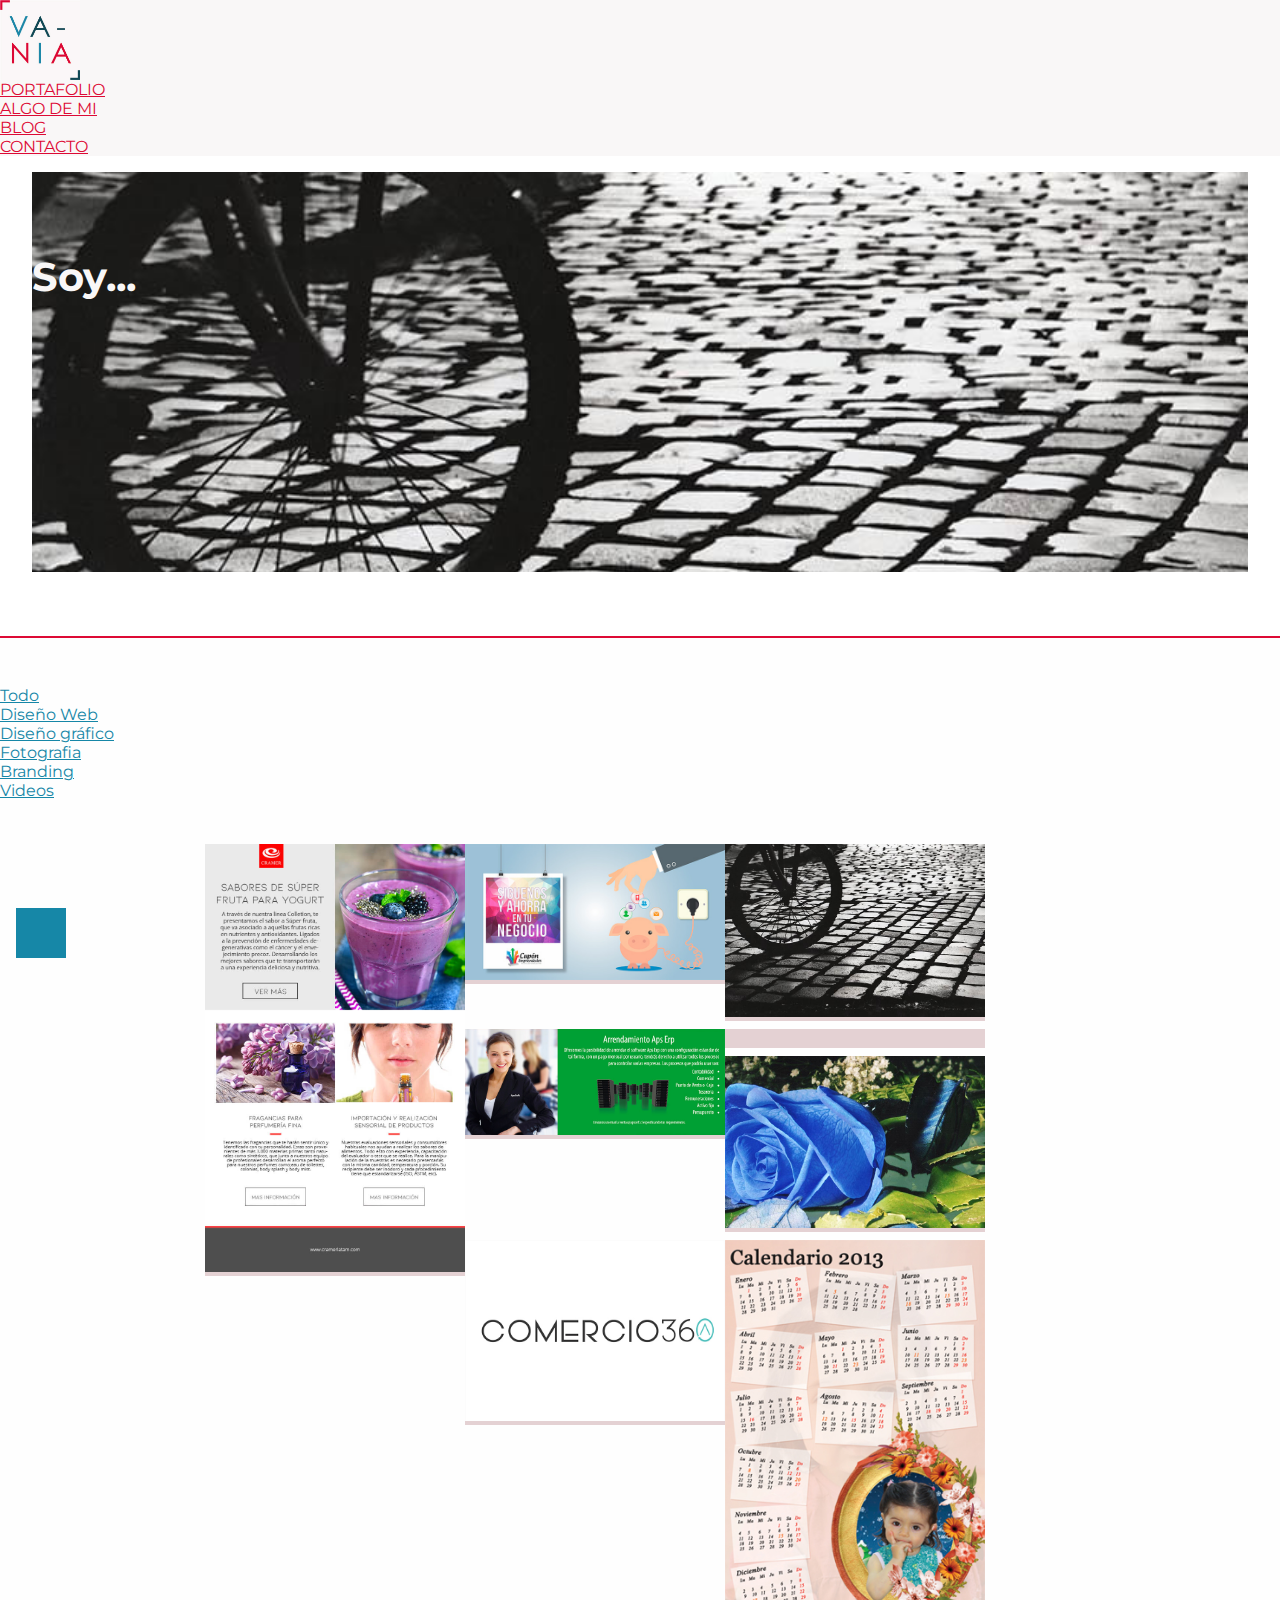
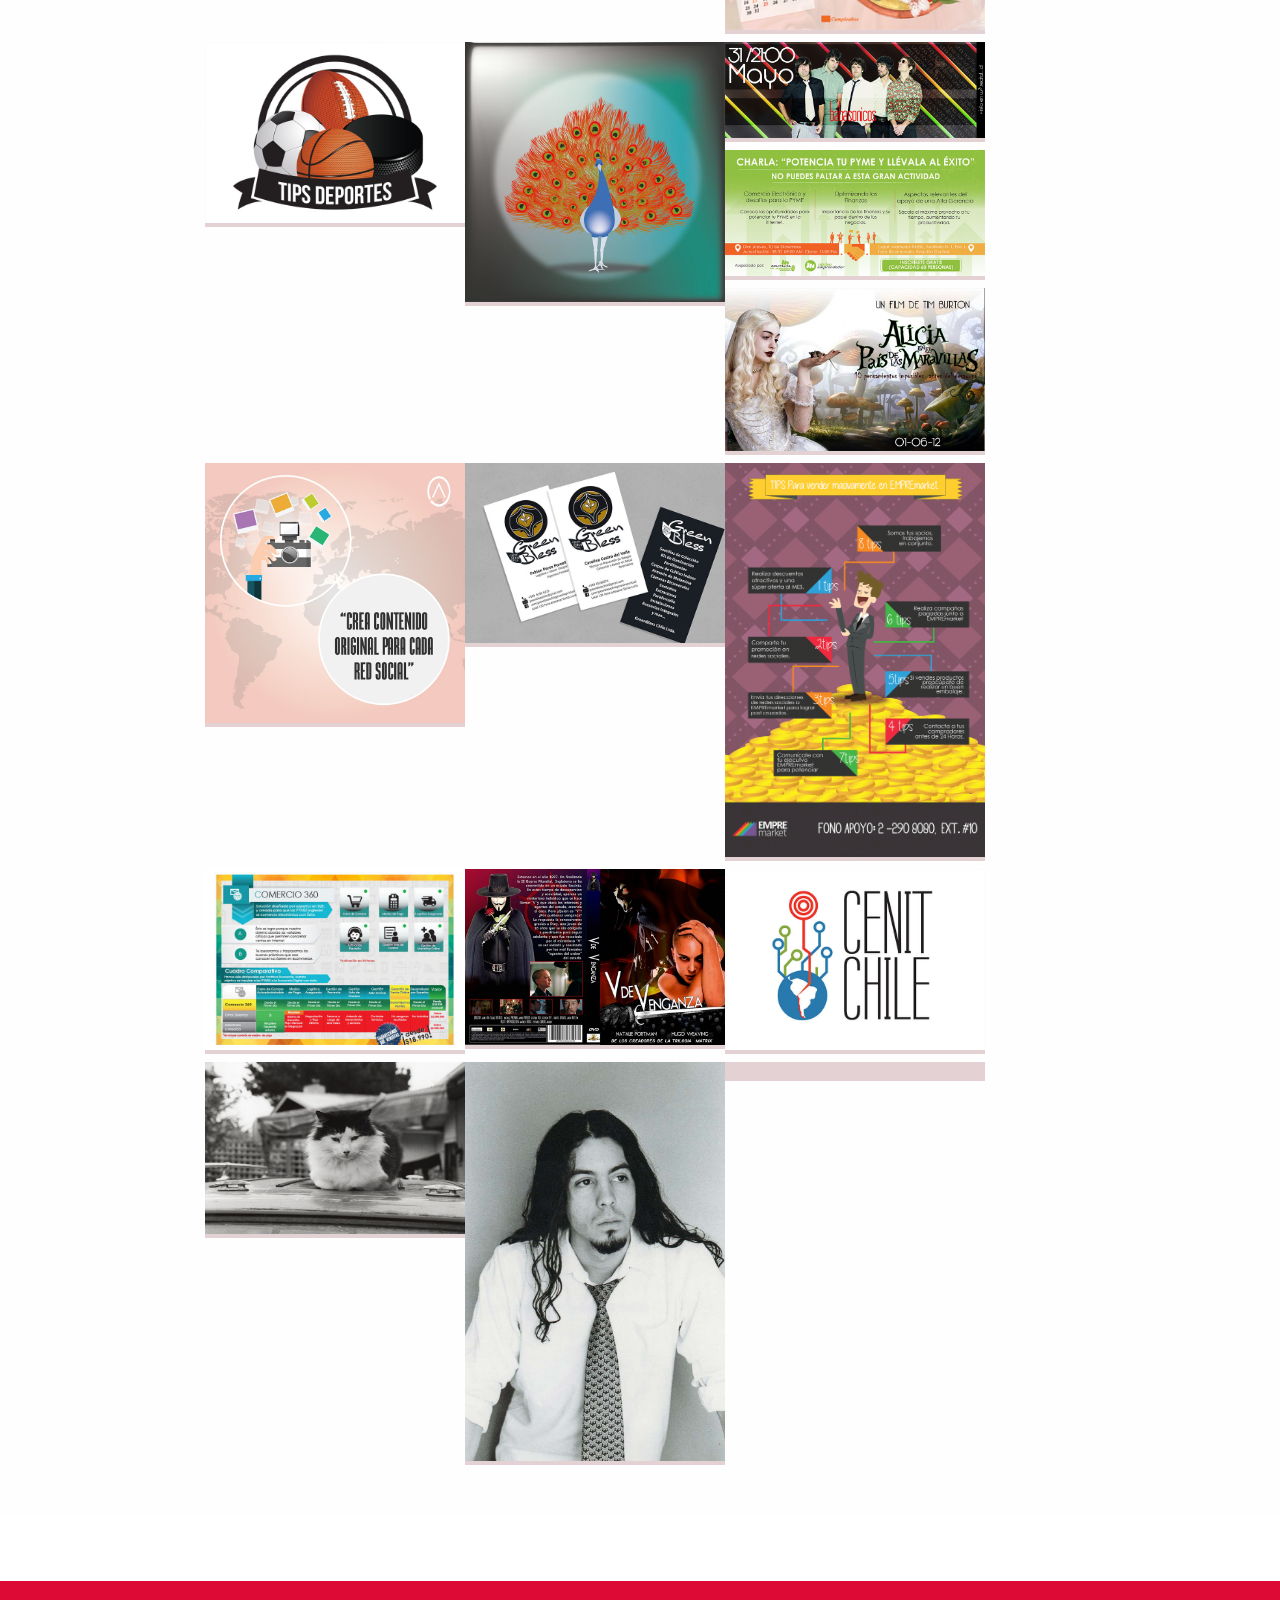
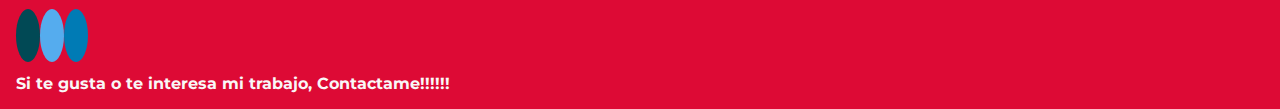
==== commit a4096438: "colocando boton para subir" ====
--- a/index.html
+++ b/index.html
@@ -60,7 +60,10 @@
 	</nav>
 	<header class="container-fluid imgPrincipal">
 		<h1 class="imgPrincipal__textoEscrito">Soy...</h1>
-	</header>	
+	</header>
+	<section class="btnInicio">
+		<a href=""><div class="btnInicio__icono text-center pt-3"><i class="fas fa-angle-up"></i></div></a>
+	</section>	
 
 	<section class="container-fluid portafolio">
 		<!--inicico submenu-->
@@ -279,8 +282,8 @@
 					</figcaption>			
 				</figure>
 			</div>
-			<div class="grid-item">
-				<figure class="grid__imageIndiv">
+			<div id="grid__imagePeque" class="grid-item">
+				<figure  class="grid__imageIndiv">
 					<img class="img-fluid" src="assets/img/pantallazo-c360.png" alt="">
 					<figcaption>
 						<h3 class="grid__titulo">Landing <span>Comercio</span> 360</h3>
@@ -293,9 +296,7 @@
 		
 	</section>
 
-	<section class="btnInicio">
-		<div class="btnInicio__icono text-center pt-3"><i class="fas fa-angle-up"></i></div>
-	</section>
+	
 	<footer class="footerPortafolio text-center">
 		<div class="row">
 			<div class="col-xs-12 col-sm-6 footer__iconos ml-auto mr-auto">
--- a/assets/css/style.css
+++ b/assets/css/style.css
@@ -211,14 +211,16 @@
 
 /*boton para subir*/
 .btnInicio{
-	position:absolute;
+	position:relative;
 	z-index: 20;
-	top:90rem;
+	top:20rem;
+	color:#efefef;
 	font-size: 1em;
 	left:1rem;
 }
 
 .btnInicio__icono{
+	position: absolute;
 	width: 50px;
 	height: 50px;
 	font-size:1em;
@@ -227,4 +229,3 @@
 	background-color: #1687a7;
 }
 
-
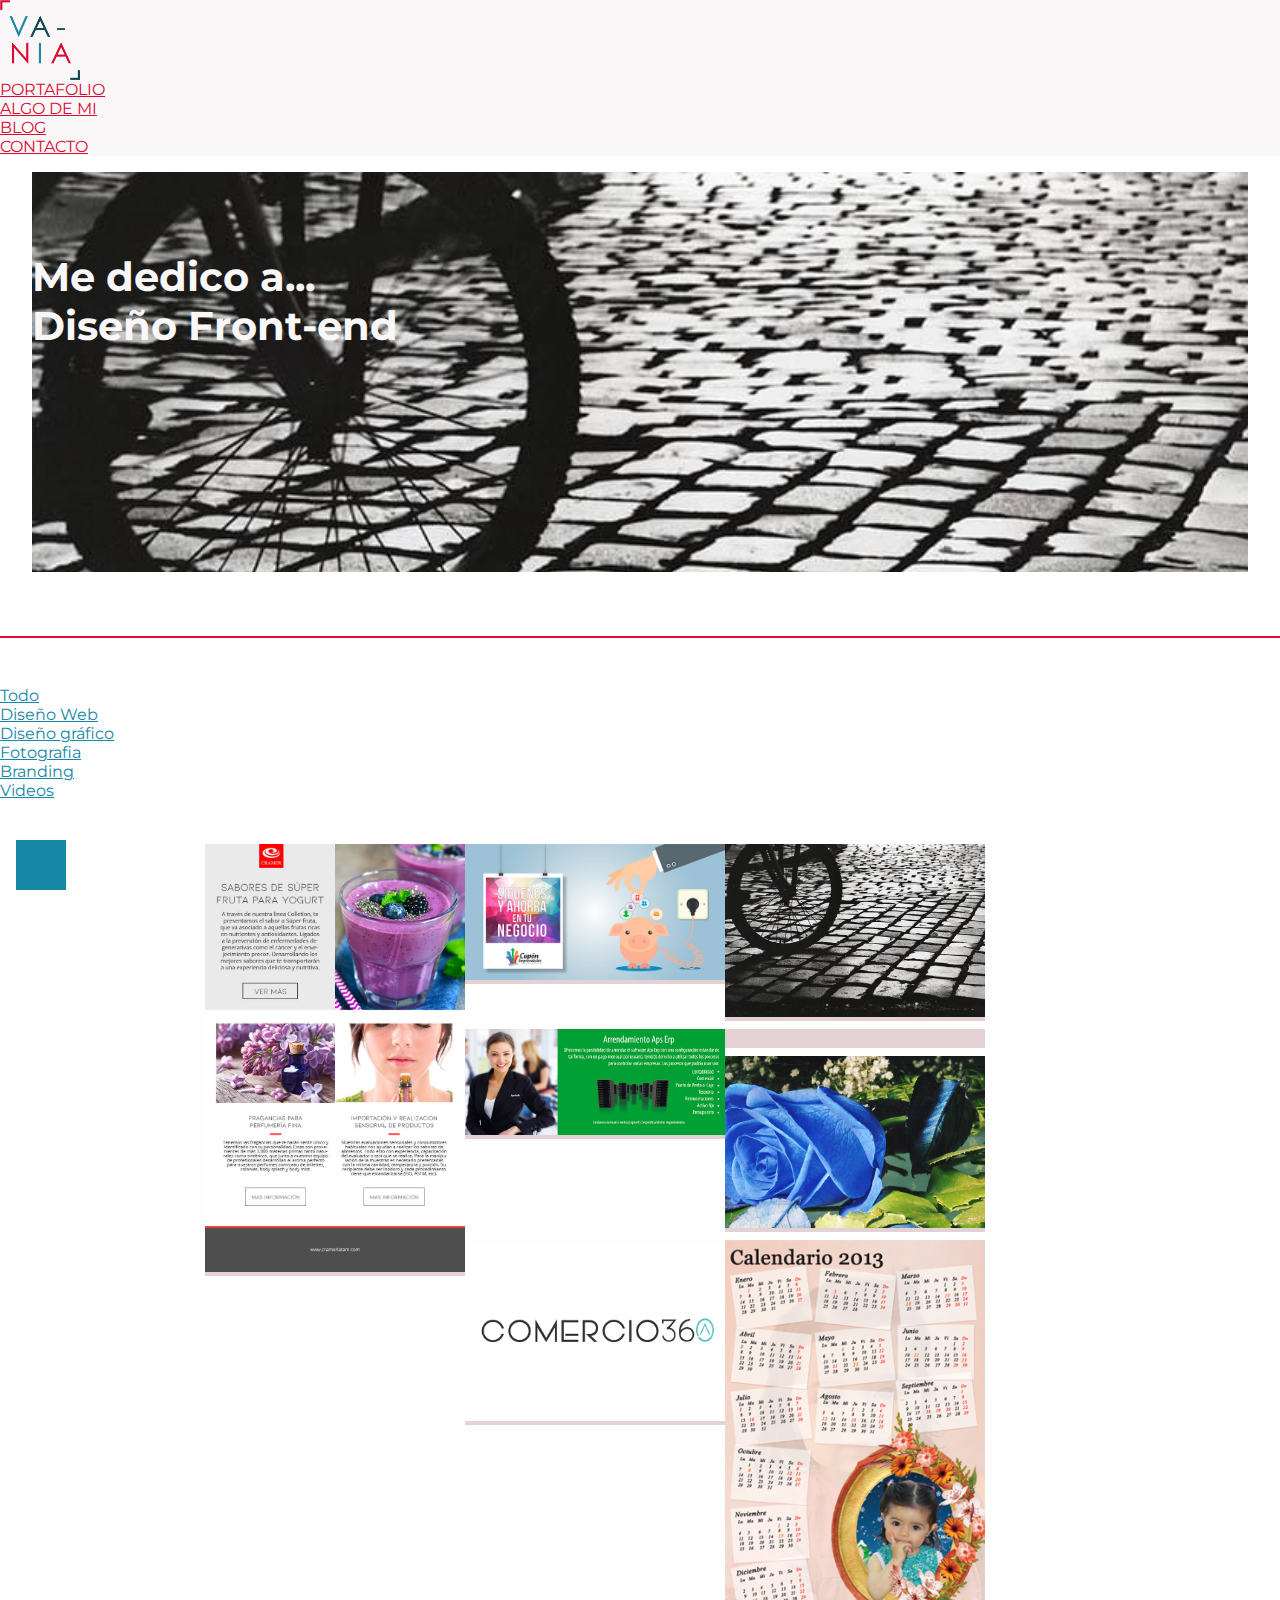
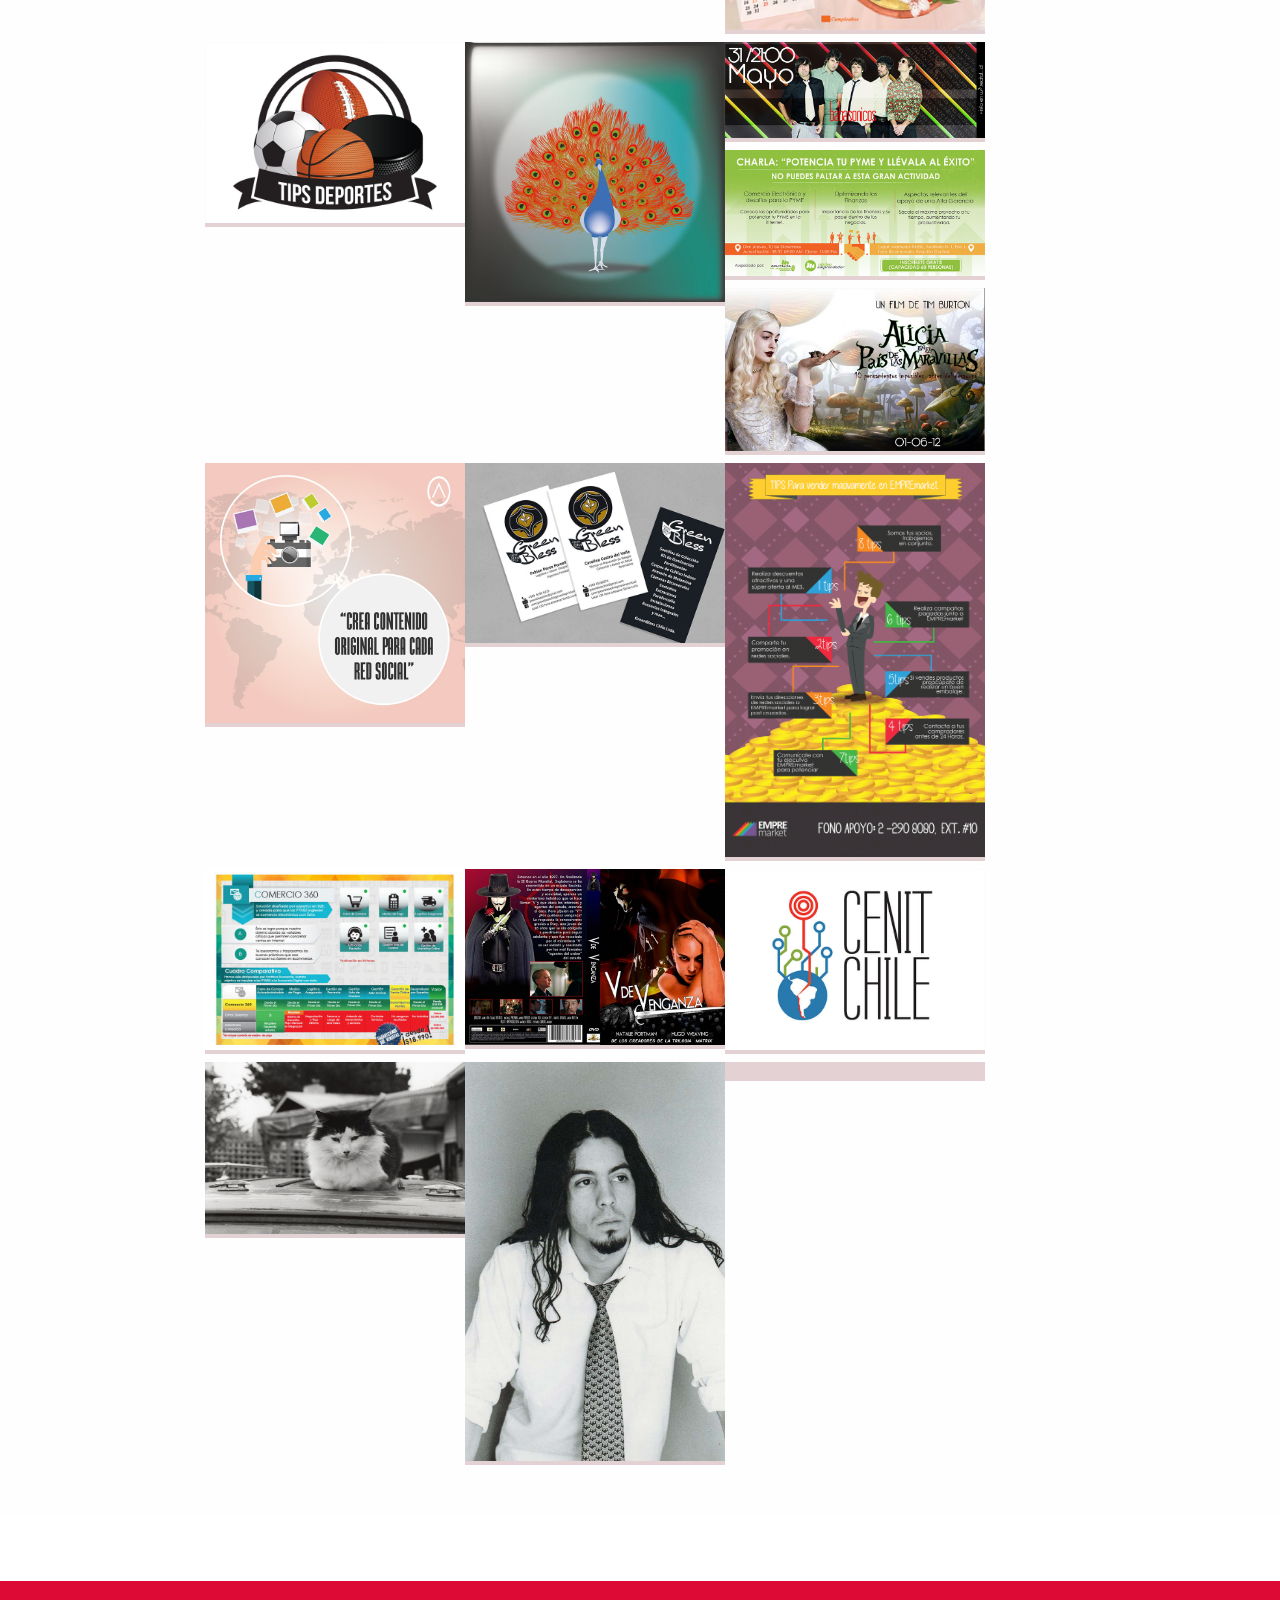
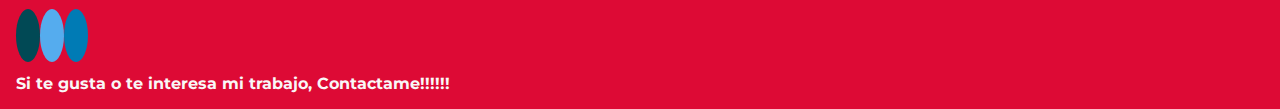
==== commit 17575bad: "trabajar documento apps.js" ====
--- a/index.html
+++ b/index.html
@@ -59,9 +59,18 @@
 		</div>
 	</nav>
 	<header class="container-fluid imgPrincipal">
-		<h1 class="imgPrincipal__textoEscrito">Soy...</h1>
+		<h1 class="imgPrincipal__textoEscrito">
+			Me dedico a...
+			<br>
+			<span class="textoEscrito__magico">
+			    <span>Diseño Front-end</span>
+			    <span>Diseño Gráfico</span>
+			    <span>Diseño Multimedia</span>
+			    <span>Fotografía</span>
+  			</span>
+		</h1>
 	</header>
-	<section class="btnInicio">
+	<section class="container btnInicio">
 		<a href=""><div class="btnInicio__icono text-center pt-3"><i class="fas fa-angle-up"></i></div></a>
 	</section>	
 
@@ -90,7 +99,7 @@
 			</ul>	
 		</div><!--fin  submenu-->
 		
-		<div class=" container-fluid grid imagesLoaded">
+		<div class=" container-fluid grid">
 			<div class="grid-item grid-item--height3">
 				<figure class="grid__imageIndiv">
 					<img src="assets/img/CramerMailing.jpg" alt="Mailing emporesa cramer"/>
@@ -311,10 +320,10 @@
 	</footer>
 
 
-<script src="https://code.jquery.com/jquery-3.3.1.slim.min.js" integrity="sha384-q8i/X+965DzO0rT7abK41JStQIAqVgRVzpbzo5smXKp4YfRvH+8abtTE1Pi6jizo" crossorigin="anonymous"></script>
-
+<script src="https://code.jquery.com/jquery-3.3.1.min.js"></script>
+<script src="assets/js/apps.js"></script>
 <script src="https://unpkg.com/imagesloaded@4/imagesloaded.pkgd.min.js"></script>
-<script src="assets/js/apps.js"></script>
+
 
 <script src="https://unpkg.com/masonry-layout@4/dist/masonry.pkgd.min.js"></script>
 <script src="assets/js/masonry.js"></script>
--- a/assets/css/style.css
+++ b/assets/css/style.css
@@ -211,12 +211,13 @@
 
 /*boton para subir*/
 .btnInicio{
-	position:relative;
+	position:fixed;
 	z-index: 20;
-	top:20rem;
+	bottom: 60px;
 	color:#efefef;
 	font-size: 1em;
 	left:1rem;
+	transition: opacity 0.3s;
 }
 
 .btnInicio__icono{
@@ -229,3 +230,21 @@
 	background-color: #1687a7;
 }
 
+
+/*texto magico*/
+
+.textoEscrito__magico{
+  position: relative;
+}
+.textoEscrito__magico > span{
+  opacity: 0;
+  transition: all 0.5s;
+  position: absolute;
+  white-space: nowrap;
+  transform: translateY(-10px);
+}
+
+.textoEscrito__magico >.current{
+  opacity: 1;
+  transform: translateY(0);
+}